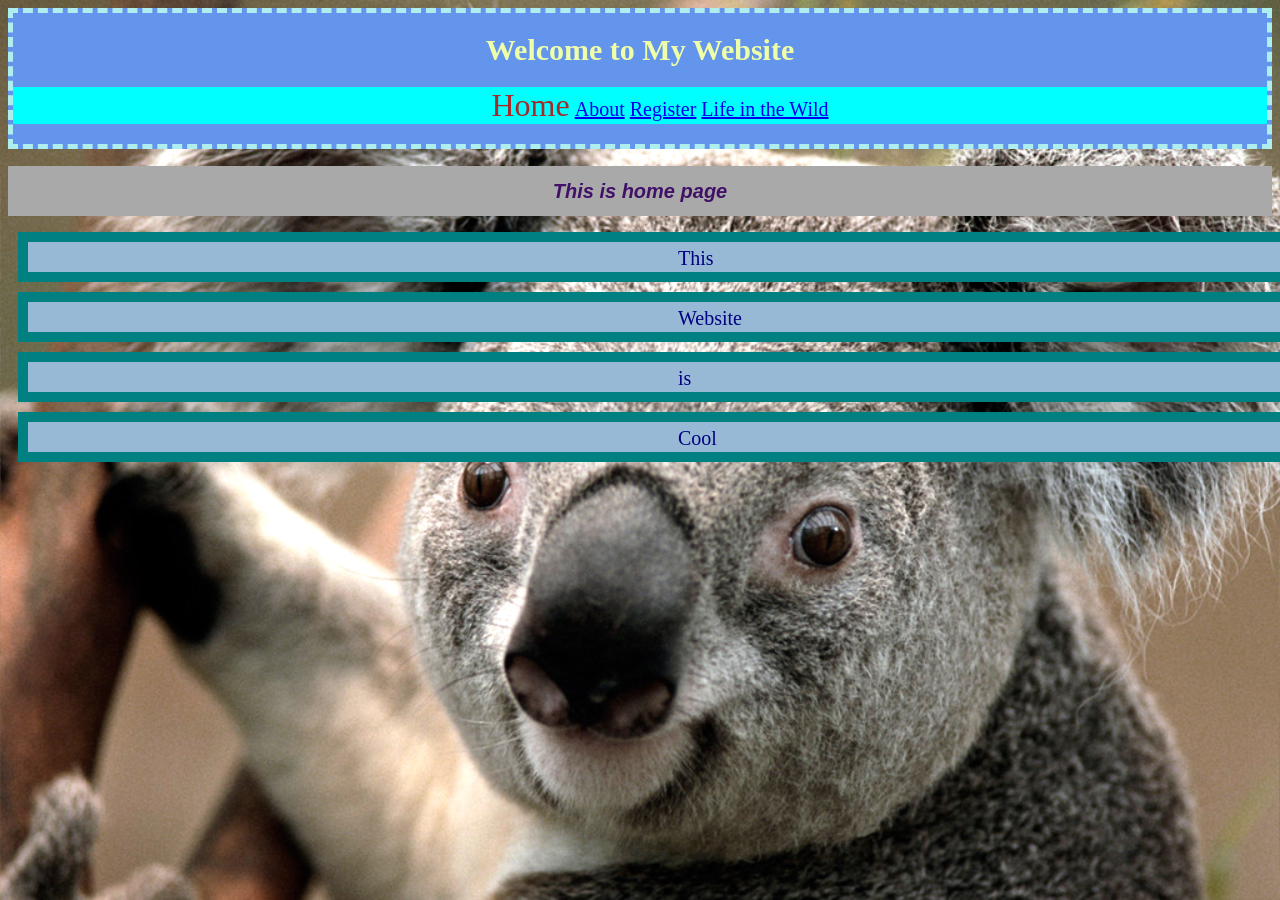
==== home.html @ 63320761 "website added" ====
<!DOCTYPE html>
<html>
<head>
    <link rel="stylesheet" href="style.css">
    <!-- <link href="register.html"> -->
    <!-- <link href="about.html"> -->
     <title>Website development</title>
</head>
<body>
    <header> <h1>Welcome to My Website</h1>
         <nav>
             <ul>
                 <li>Home</li> 
                 <li><a href="about.html">About</a></li>
                 <li><a href="register.html">Register</a></li>
                 <li><a href="life.html">Life in the Wild</a></li>


            </ul>
        </nav>
</header>
<section>
        <h2>This is home page</h2>
    </section>
    <div class="boxmodel"> This </div>
    <div class="boxmodel"> Website </div>
    <div class="boxmodel"> is </div>
    <div class="boxmodel"> Cool </div>
</body>
</html>
---- style.css ----
h1{
    font-family: cursive;
    font-size: 150%;
    font-weight: bolder;
    color: rgb(239, 255, 167);
}

.boxmodel{
    border:10px solid teal;
    font-display: 20px;
    font-weight: 300;
    color: navy;
    background-color: rgb(152, 185, 214);
    padding: 5px 650px; 
    margin: 10px 10px;  
    text-align: center;
    width: 10px;
    height: 20px;
    display: block

}

*{
    text-align: center;
    text-size-adjust: 100px;
    font-size: 20px
}
span{
    font-size: 2rem;
}
p{
    text-align: left !important;
}
img{
    float: right ;
}

ul{
    color: brown;
    background-color: aqua;
    text-align: unset
}
header{
    color: aquamarine;
    background-blend-mode: color;
    background-color: cornflowerblue; 
    border: 5px dashed paleturquoise

}
section{
    color: rgb(65, 17, 104);
    background-color: darkgray;
    line-height: 50px;
    font-style: italic;
    font-family: Verdana, Geneva, Tahoma, sans-serif;
    font-size: 20px;
    font-weight: 500;
}
form{
    color: navy;
    background-color: gainsboro
    
}
body{
    background-image: url(background.jpg);
    background-size: cover
}
li{
    display: inline-block;
    font-family: 'Times New Roman', Times, serif;
    font-size: xx-large;
}
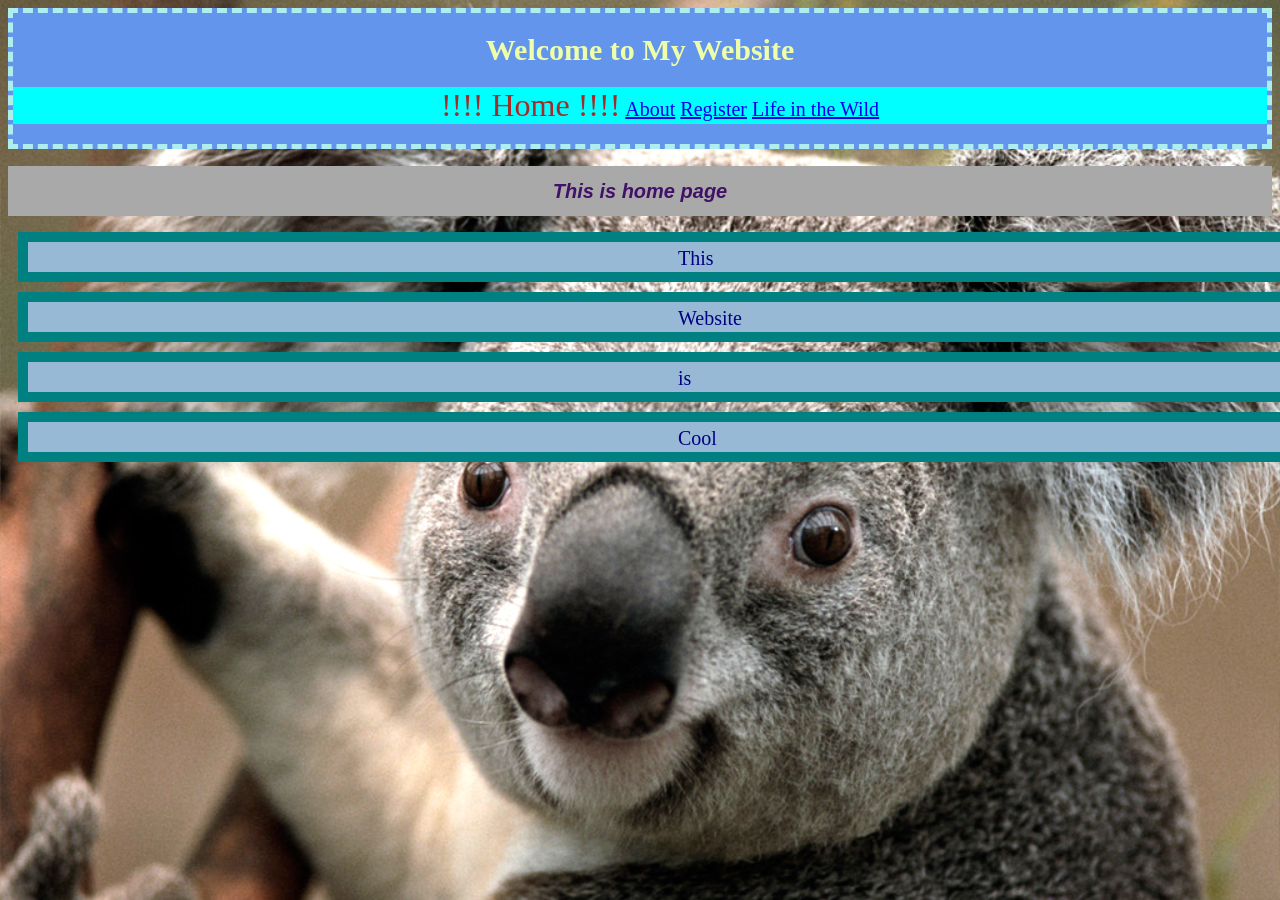
==== commit 2cb2e181: "update home.html" ====
--- a/home.html
+++ b/home.html
@@ -10,7 +10,7 @@
     <header> <h1>Welcome to My Website</h1>
          <nav>
              <ul>
-                 <li>Home</li> 
+                 <li>!!!! Home !!!!</li> 
                  <li><a href="about.html">About</a></li>
                  <li><a href="register.html">Register</a></li>
                  <li><a href="life.html">Life in the Wild</a></li>
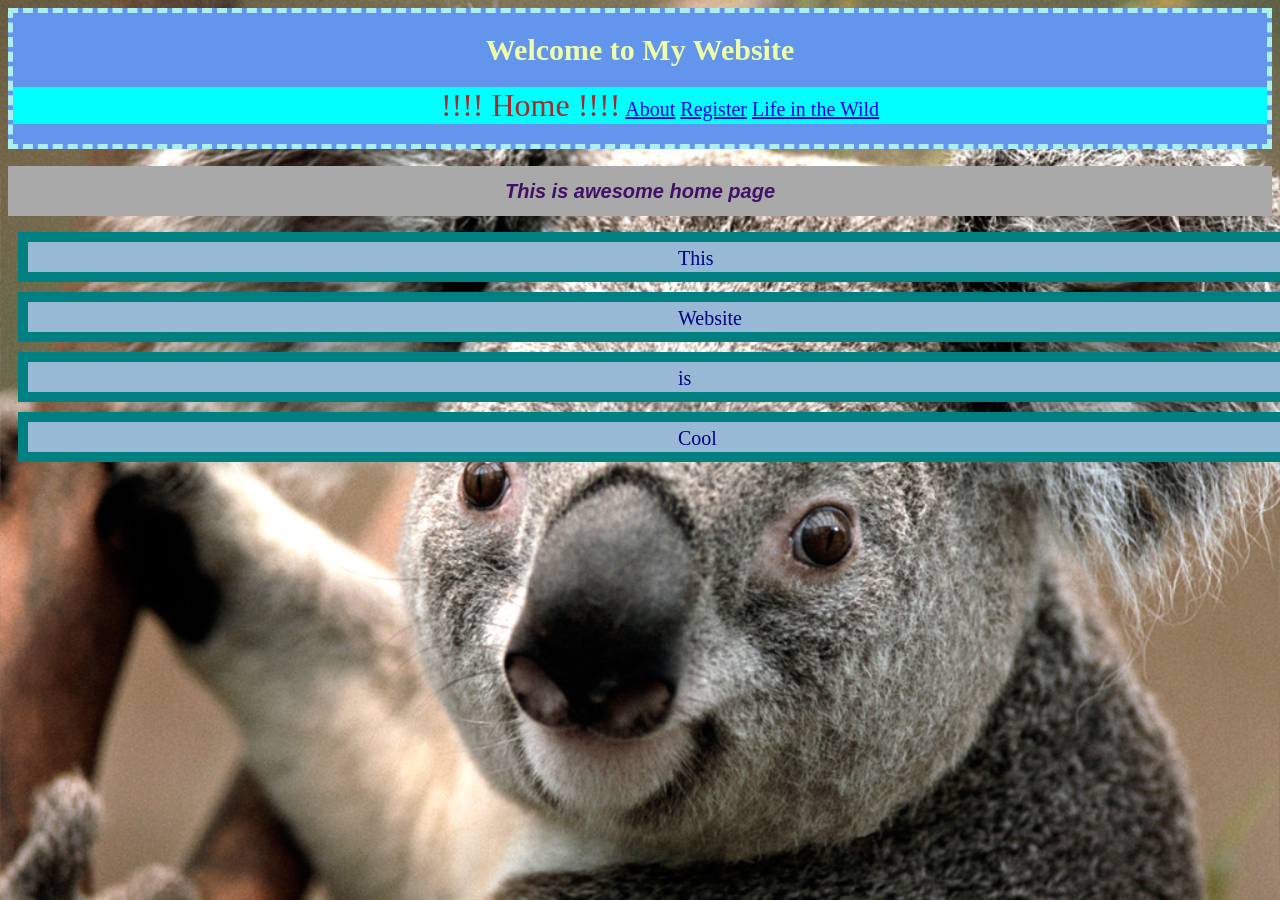
==== commit 5ac33d47: "changed title" ====
--- a/home.html
+++ b/home.html
@@ -20,7 +20,7 @@
         </nav>
 </header>
 <section>
-        <h2>This is home page</h2>
+        <h2>This is awesome home page</h2>
     </section>
     <div class="boxmodel"> This </div>
     <div class="boxmodel"> Website </div>
